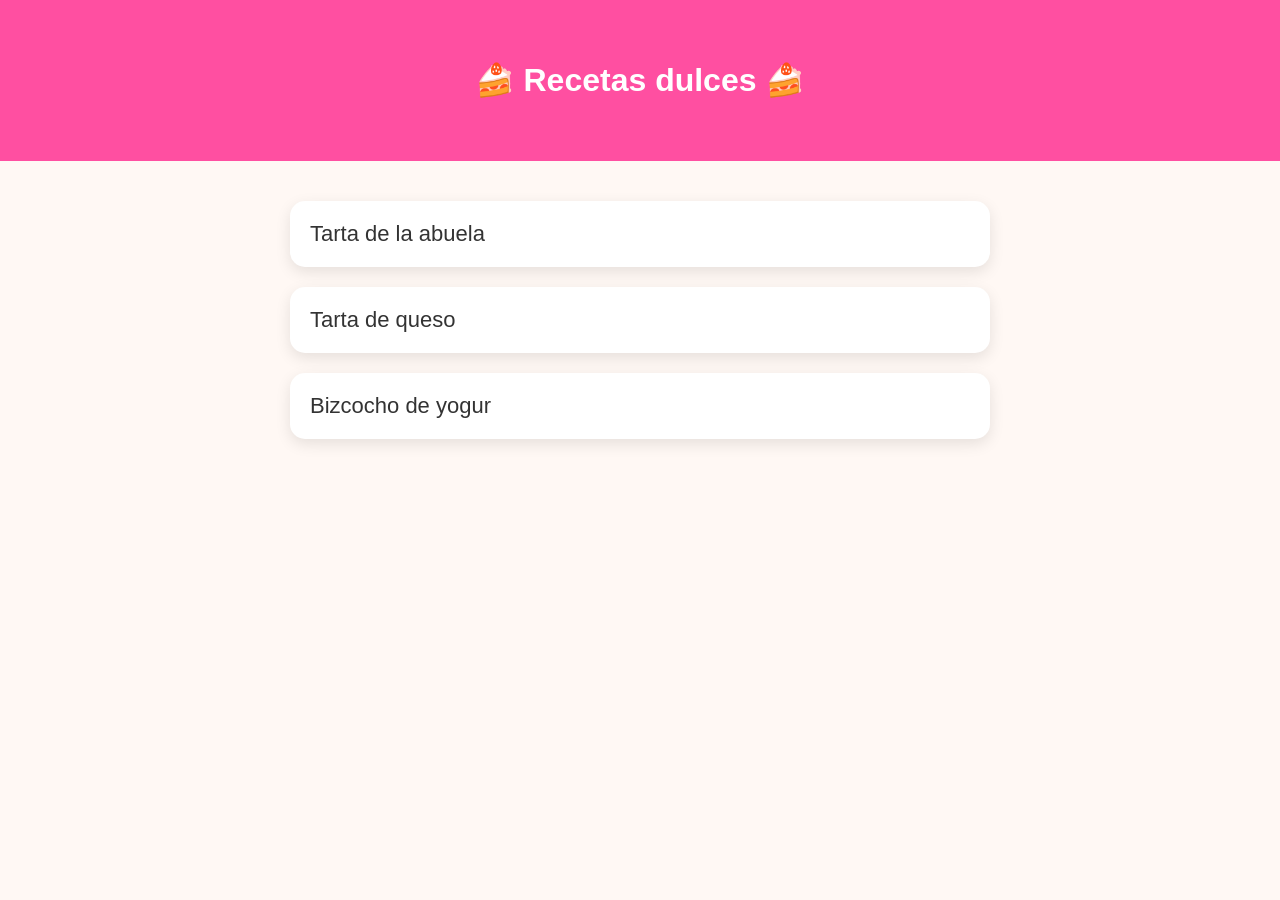
==== dulces.html @ eae2ac26 "Add initial HTML structure and CSS styles for recipe website - Created index.html with a header, mai" ====
<!DOCTYPE html>
<html lang="es">
<head>
    <meta charset="UTF-8">
    <title>Todas las recetas</title>
    <link rel="stylesheet" href="estilos.css">
</head>
<body>

<header>
    <h1>🍰 Recetas dulces 🍰</h1>
</header>

<main>

    <a class="categoria" href="dulces/tarta-abuela.html">
        Tarta de la abuela
    </a>

    <a class="categoria" href="dulces/tarta-queso.html">
        Tarta de queso
    </a>

    <a class="categoria" href="saladas/bizcocho-yogur.html">
        Bizcocho de yogur
    </a>

</main>

</body>
</html>
---- estilos.css ----
body{
    margin:0;
    font-family:Arial, Helvetica, sans-serif;
    background:#fff8f4;
}

header{
    background:#ff4fa1;
    color:white;
    text-align:center;
    padding:40px;
}

main{
    width:90%;
    max-width:700px;
    margin:40px auto;
}

.categoria{
    display:block;
    background:white;
    color:#333;
    text-decoration:none;
    padding:20px;
    margin-bottom:20px;
    border-radius:15px;
    box-shadow:0 5px 15px rgba(0,0,0,.1);
    font-size:22px;
    transition:.3s;
}

.categoria:hover{
    transform:translateY(-5px);
    background:#ffe4f2;
}

.sugerencias{
    max-width:500px;
    margin:60px auto;
    background:white;
    padding:40px;
    border-radius:20px;
    box-shadow:0 10px 25px rgba(0,0,0,.1);
}

.sugerencias h3{
    text-align:center;
    color:#ff4fa1;
}

.sugerencias p{
    text-align:center;
    margin-bottom:20px;
}

.sugerencias input,
.sugerencias textarea{

    width:100%;
    padding:15px;
    margin-bottom:20px;

    border-radius:12px;
    border:1px solid #ddd;

    font-size:14
	px;
    box-sizing:border-box;
}

.sugerencias textarea{
    resize:vertical;
}

.sugerencias button{

    width:100%;
    padding:16px;

    background:#ff4fa1;
    color:white;

    border:none;
    border-radius:12px;

    font-size:18px;
    cursor:pointer;

    transition:.3s;
}

.sugerencias button:hover{

    background:#e63b8f;
}
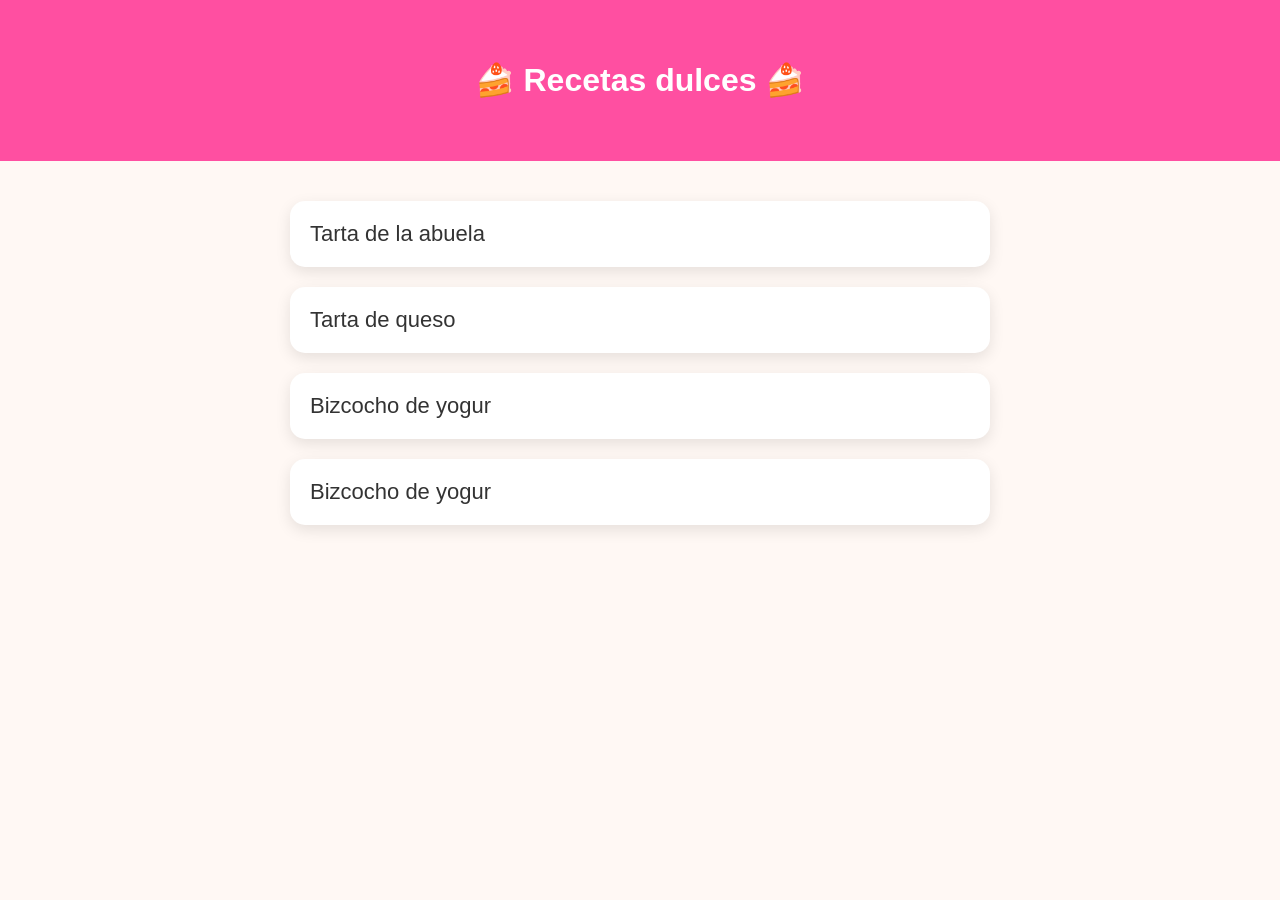
==== commit c56e8b37: "Corregir enlace de Bizcocho de yogur en la sección de recetas dulces" ====
--- a/dulces.html
+++ b/dulces.html
@@ -21,7 +21,11 @@
         Tarta de queso
     </a>
 
-    <a class="categoria" href="saladas/bizcocho-yogur.html">
+    <a class="categoria" href="dulces/bizcocho-yogur.html">
+        Bizcocho de yogur
+    </a>
+
+     <a class="categoria" href="index.html">
         Bizcocho de yogur
     </a>
 
